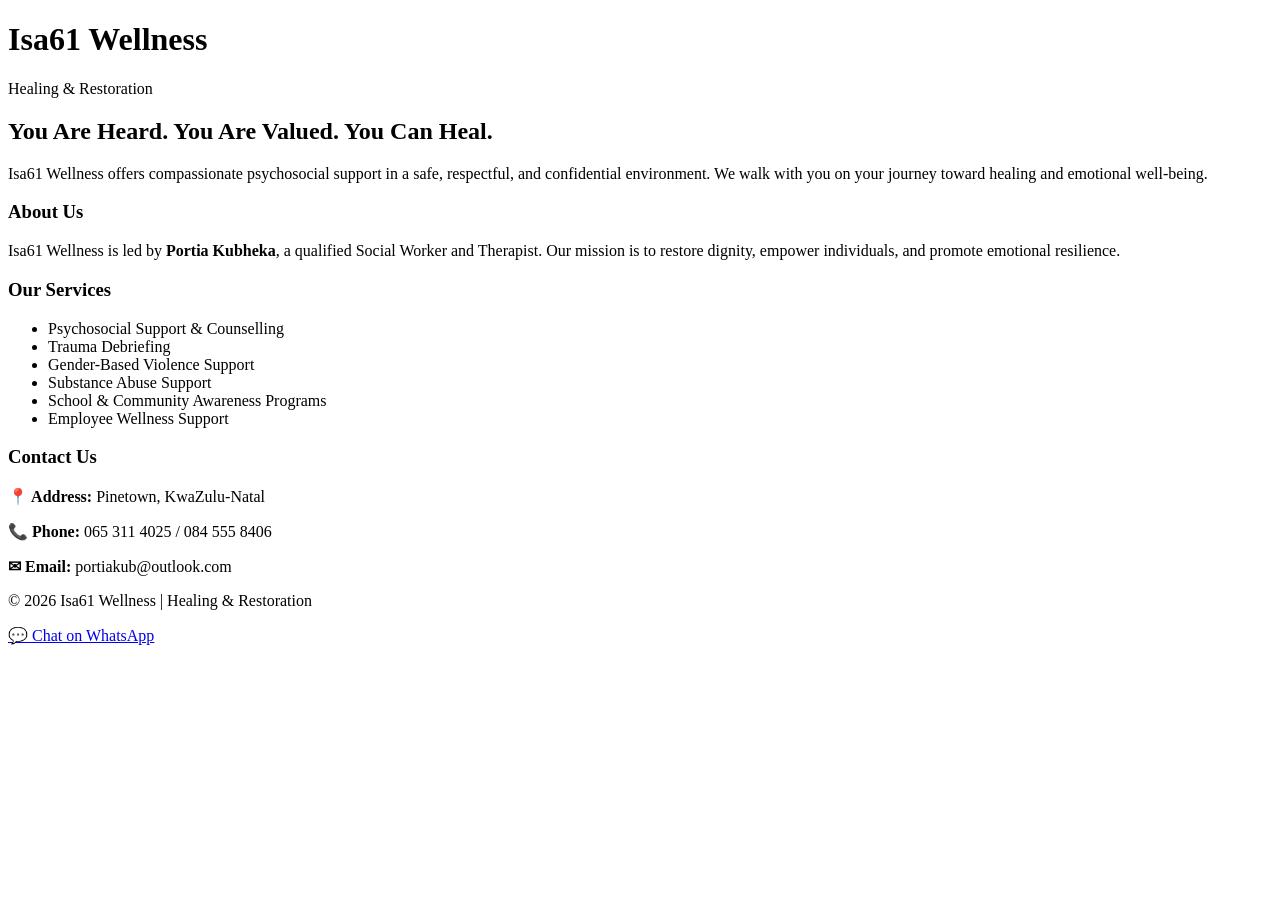
==== logo.png/index.html @ 1127ba63 "Add files via upload" ====
<!DOCTYPE html>
<html lang="en">
<head>
    <meta charset="UTF-8">
    <title>Isa61 Wellness | Healing & Restoration</title>
    <meta name="viewport" content="width=device-width, initial-scale=1.0">
    <link rel="stylesheet" href="style.css">
</head>
<body>

<header>
    <h1>Isa61 Wellness</h1>
    <p>Healing & Restoration</p>
</header>

<section class="hero">
    <h2>You Are Heard. You Are Valued. You Can Heal.</h2>
    <p>
        Isa61 Wellness offers compassionate psychosocial support in a safe,
        respectful, and confidential environment. We walk with you on your
        journey toward healing and emotional well-being.
    </p>
</section>

<section class="section white">
    <h3>About Us</h3>
    <p>
        Isa61 Wellness is led by <strong>Portia Kubheka</strong>, a qualified
        Social Worker and Therapist. Our mission is to restore dignity,
        empower individuals, and promote emotional resilience.
    </p>
</section>

<section class="section pink">
    <h3>Our Services</h3>
    <ul>
        <li>Psychosocial Support & Counselling</li>
        <li>Trauma Debriefing</li>
        <li>Gender-Based Violence Support</li>
        <li>Substance Abuse Support</li>
        <li>School & Community Awareness Programs</li>
        <li>Employee Wellness Support</li>
    </ul>
</section>

<section class="section white">
    <h3>Contact Us</h3>
    <p><strong>📍 Address:</strong> Pinetown, KwaZulu-Natal</p>
    <p><strong>📞 Phone:</strong> 065 311 4025 / 084 555 8406</p>
    <p><strong>✉ Email:</strong> portiakub@outlook.com</p>
</section>

<footer>
    <p>© 2026 Isa61 Wellness | Healing & Restoration</p>
</footer>

<a href="https://wa.me/27653114025" class="whatsapp" target="_blank">
    💬 Chat on WhatsApp
</a>

</body>
</html>
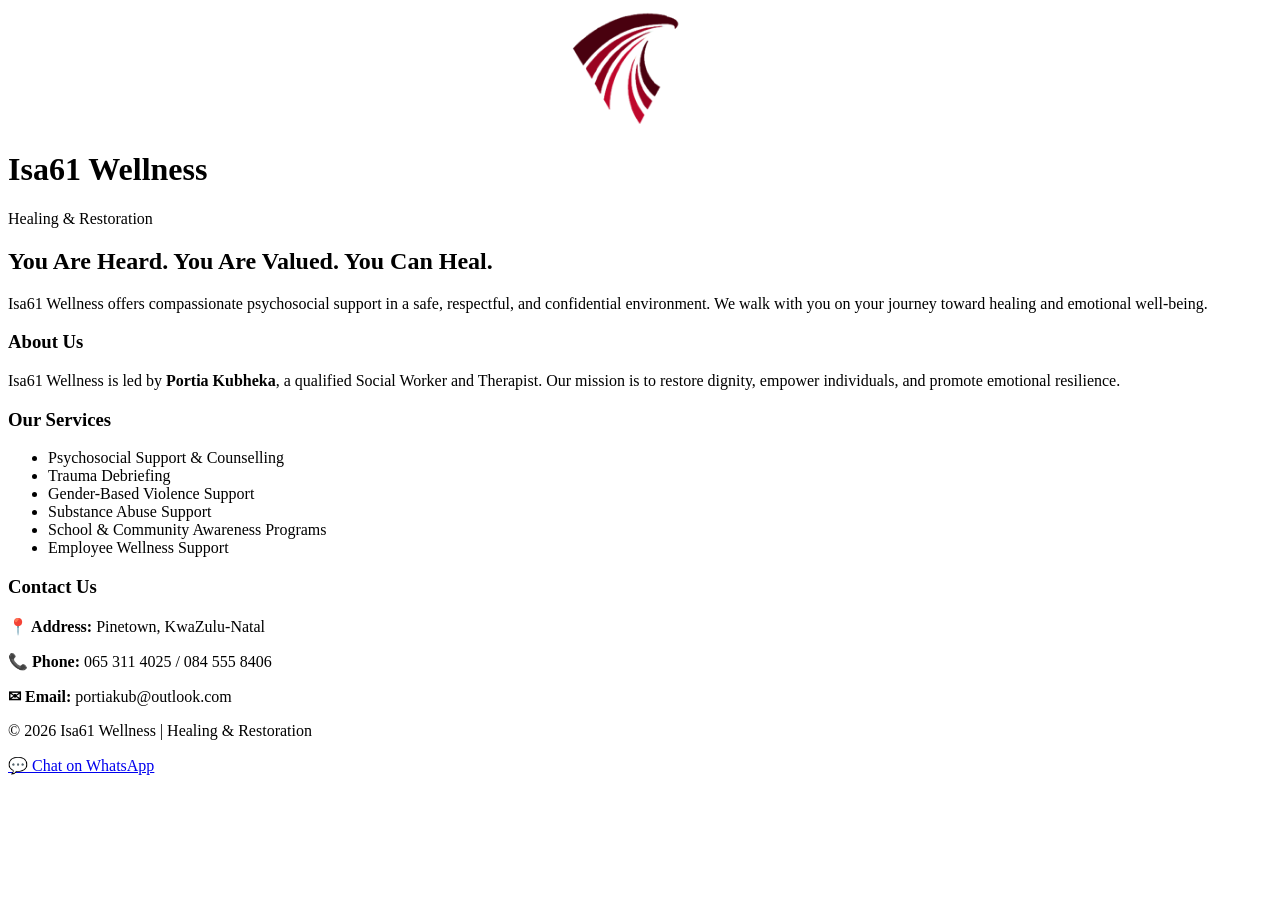
==== commit 6f319d18: "Update index.html" ====
--- a/logo.png/index.html
+++ b/logo.png/index.html
@@ -9,6 +9,7 @@
 <body>
 
 <header>
+    <img src="logo.png" alt="Isa61 Wellness Logo" style="width:150px; display:block; margin:auto;">
     <h1>Isa61 Wellness</h1>
     <p>Healing & Restoration</p>
 </header>
@@ -59,4 +60,5 @@
 </a>
 
 </body>
-</html>+
+</html>
